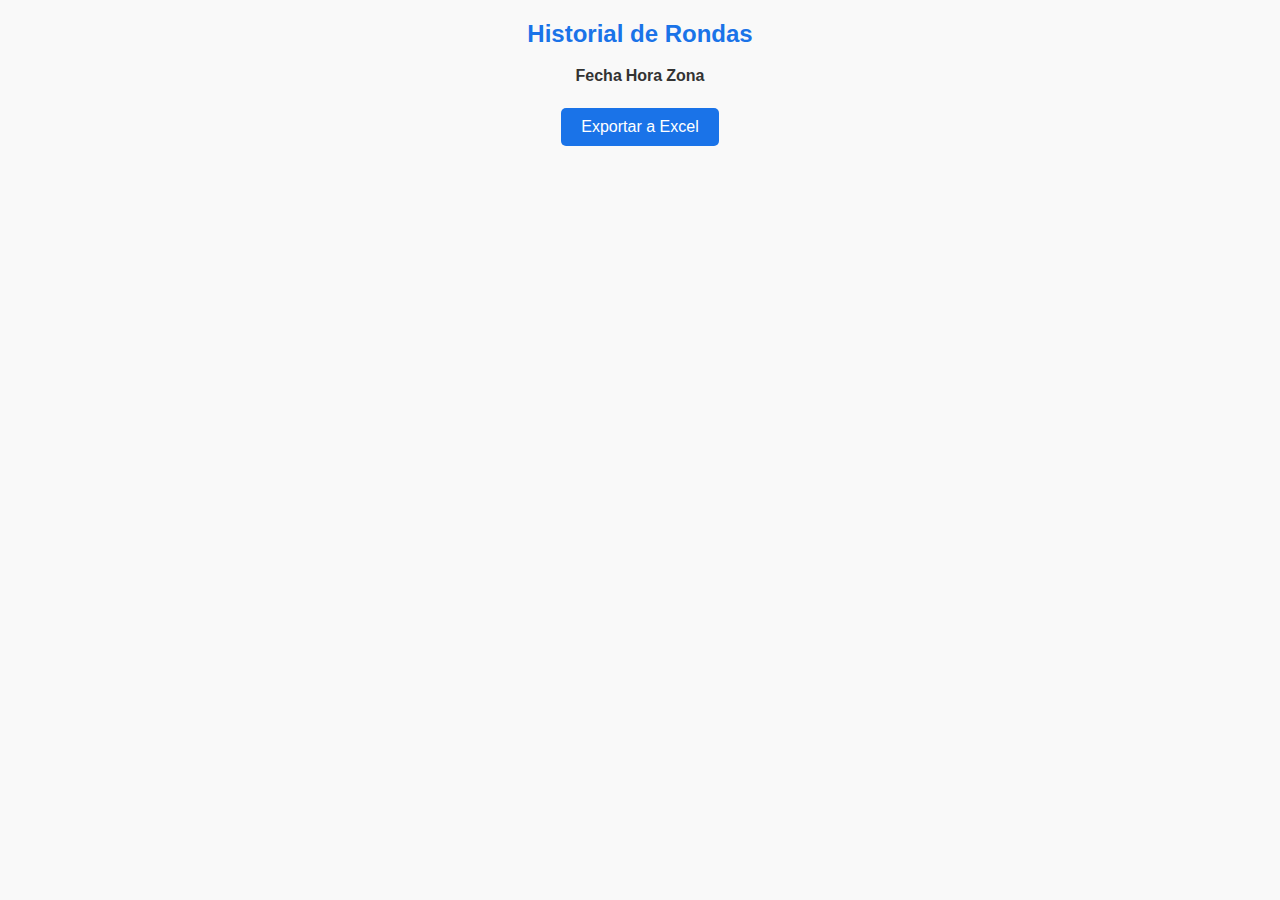
==== registro.html @ 5896fe03 "Primer commit del proyecto Ronda Inteligente" ====
<!DOCTYPE html>
<html lang="es">
<head>
    <meta charset="UTF-8">
    <meta name="viewport" content="width=device-width, initial-scale=1.0">
    <title>Registro de Rondas</title>
    <link rel="stylesheet" href="css/styles.css">
</head>
<body>
    <h1>Historial de Rondas</h1>
    <table id="tabla-registro">
        <thead>
            <tr>
                <th>Fecha</th>
                <th>Hora</th>
                <th>Zona</th>
            </tr>
        </thead>
        <tbody>
            <!-- Los datos se agregarán aquí dinámicamente -->
        </tbody>
    </table>
    <button id="exportar-excel">Exportar a Excel</button>
    <script src="js/registro.js"></script>
</body>
</html>
---- css/styles.css ----
/* Estilo general */
body {
    font-family: Arial, sans-serif;
    margin: 0;
    padding: 0;
    display: flex;
    flex-direction: column;
    align-items: center;
    background-color: #f9f9f9;
    color: #333;
  }
  
  h1 {
    font-size: 24px;
    color: #1a73e8;
    margin-top: 20px;
  }
  
  /* Estilo de la navegación en index.html */
  nav ul {
    list-style-type: none;
    padding: 0;
  }
  
  nav ul li {
    margin: 15px 0; /* Aumenta la separación entre opciones */
  }
  
  nav ul li a {
    text-decoration: none;
    font-size: 18px;
    color: #1a73e8;
    padding: 10px 20px;
    border: 2px solid #1a73e8;
    border-radius: 5px;
    transition: background-color 0.3s, color 0.3s;
  }
  
  nav ul li a:hover {
    background-color: #1a73e8;
    color: #fff;
  }
  
  /* Contenedor de la zona de información */
  .zona-info {
    background-color: #fff;
    border: 1px solid #ddd;
    border-radius: 8px;
    padding: 30px;
    width: 90%;
    max-width: 500px;
    margin: 20px auto;
    box-shadow: 0 4px 8px rgba(0, 0, 0, 0.1);
    text-align: center;
  }
  
  .zona-info h2 {
    font-size: 22px;
    color: #333;
    margin-bottom: 10px;
  }
  
  .zona-info p {
    font-size: 16px;
    margin: 8px 0;
    color: #555;
  }
  
  /* Estilo de los botones y su separación */
  button {
    font-size: 16px;
    padding: 10px 20px;
    color: #fff;
    background-color: #1a73e8;
    border: none;
    border-radius: 5px;
    cursor: pointer;
    margin-top: 20px;
    margin-bottom: 20px; /* Espacio adicional debajo del botón */
    transition: background-color 0.3s;
  }
  
  button + button { /* Agrega espacio entre botones consecutivos */
    margin-top: 20px;
  }
  
  button:hover {
    background-color: #1666c1;
  }
  
  /* Estilo del mensaje de ronda realizada */
  #mensaje-ronda {
    margin-top: 20px;
    padding: 15px;
    border-radius: 5px;
    background-color: #e0ffe0;
    color: #2d7a2d;
    font-weight: bold;
    display: inline-block;
    text-align: center;
    width: 100%;
    box-sizing: border-box;
  }
  
  #mensaje-ronda p {
    margin: 0;
  }
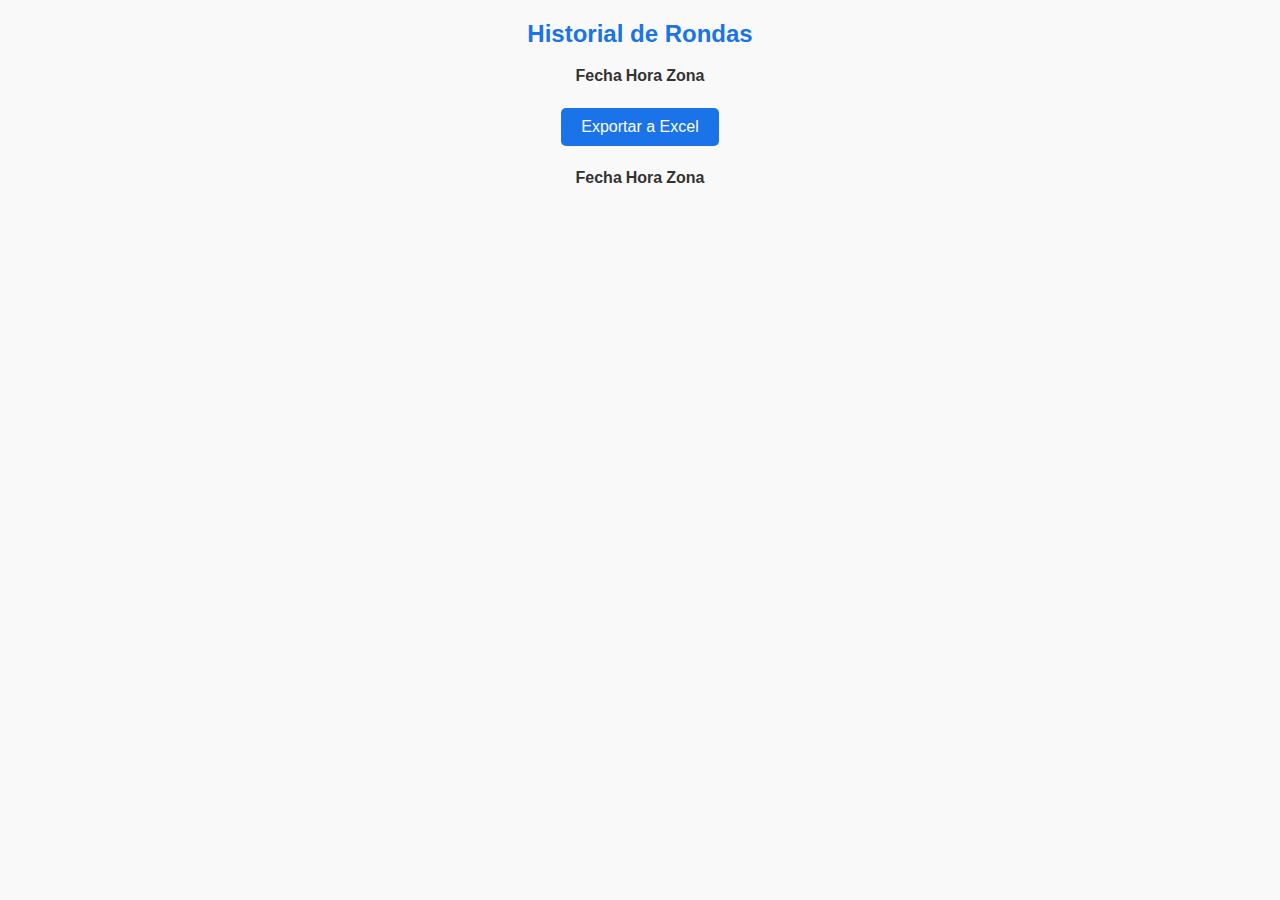
==== commit 18cce16e: "Optimización y mejoras del código para Firebase y registros" ====
--- a/registro.html
+++ b/registro.html
@@ -22,5 +22,18 @@
     </table>
     <button id="exportar-excel">Exportar a Excel</button>
     <script src="js/registro.js"></script>
+    <table id="tabla-historial">
+        <thead>
+            <tr>
+                <th>Fecha</th>
+                <th>Hora</th>
+                <th>Zona</th>
+            </tr>
+        </thead>
+        <tbody>
+            <!-- Las filas se llenarán dinámicamente -->
+        </tbody>
+    </table>
+    
 </body>
 </html>
